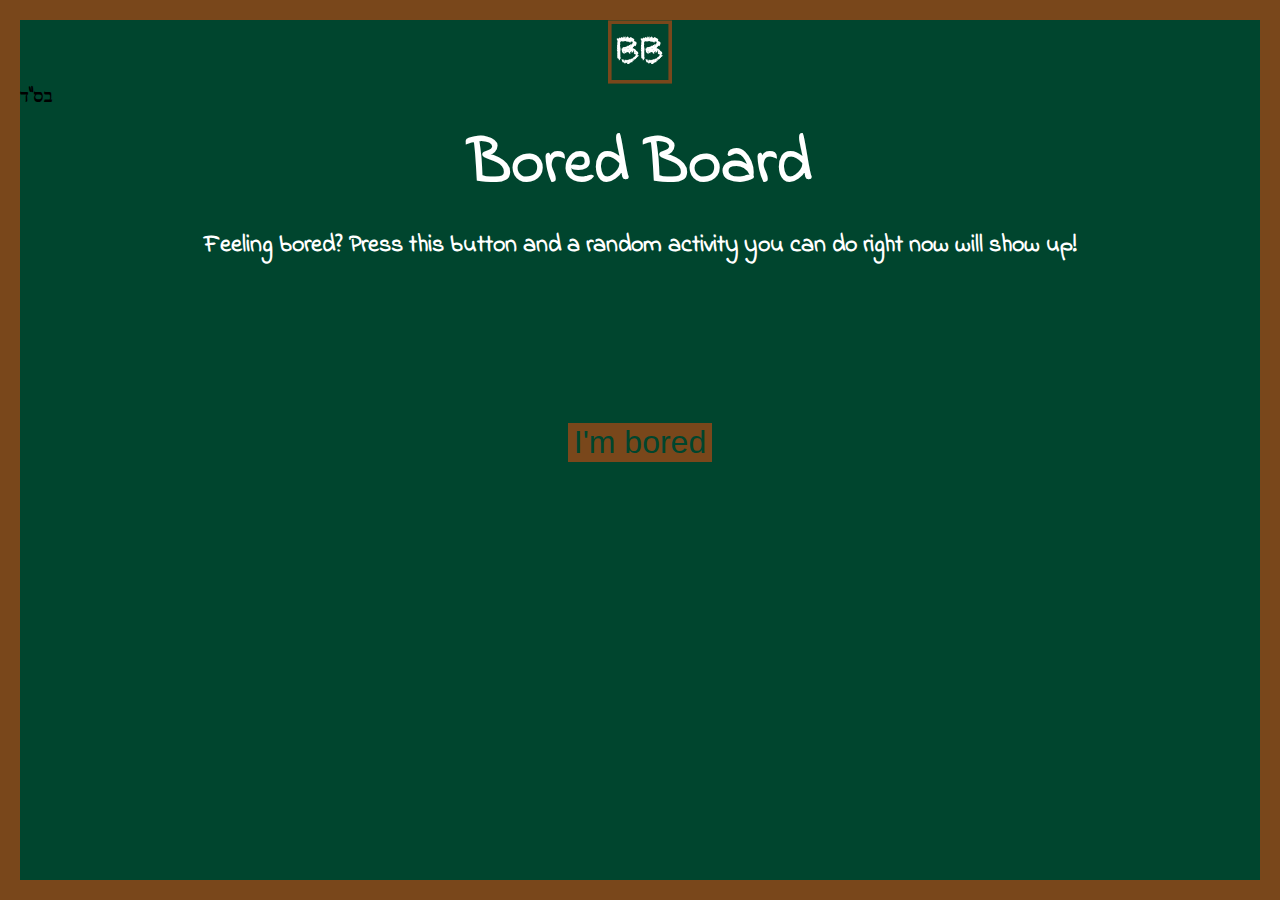
==== index.html @ d12f092d "cxs" ====
<!DOCTYPE html>
<html lang="en">

<head>
    <meta charset="UTF-8">
    <meta name="viewport" content="width=device-width, initial-scale=1.0">
    <meta http-equiv="X-UA-Compatible" content="ie=edge">
    <title>BoredBoard</title>
    <link rel="stylesheet" href="index.css">
    <link href="https://fonts.googleapis.com/css?family=Indie+Flower" rel="stylesheet">
    <link rel="apple-touch-icon" sizes="57x57" href="/favicons/apple-icon-57x57.png">
    <link rel="apple-touch-icon" sizes="60x60" href="/favicons/apple-icon-60x60.png">
    <link rel="apple-touch-icon" sizes="72x72" href="/favicons/apple-icon-72x72.png">
    <link rel="apple-touch-icon" sizes="76x76" href="/favicons/apple-icon-76x76.png">
    <link rel="apple-touch-icon" sizes="114x114" href="/favicons/apple-icon-114x114.png">
    <link rel="apple-touch-icon" sizes="120x120" href="/favicons/apple-icon-120x120.png">
    <link rel="apple-touch-icon" sizes="144x144" href="/favicons/apple-icon-144x144.png">
    <link rel="apple-touch-icon" sizes="152x152" href="/favicons/apple-icon-152x152.png">
    <link rel="apple-touch-icon" sizes="180x180" href="/favicons/apple-icon-180x180.png">
    <link rel="icon" type="image/png" sizes="192x192" href="/favicons/android-icon-192x192.png">
    <link rel="icon" type="image/png" sizes="32x32" href="/favicons/favicon-32x32.png">
    <link rel="icon" type="image/png" sizes="96x96" href="/favicons/favicon-96x96.png">
    <link rel="icon" type="image/png" sizes="16x16" href="/favicons/favicon-16x16.png">
    <link rel="manifest" href="/favicons/manifest.json">
    <link rel="shortcut icon" href="favicons/favicon-32x32.ico" type="image/x-icon">
    <meta name="msapplication-TileColor" content="#ffffff">
    <meta name="msapplication-TileImage" content="/favicons/ms-icon-144x144.png">
    <meta name="theme-color" content="#ffffff">
    <script src="bored.js"></script>
</head>

<body>

    <div class="main">
        <object data="BoredBoardLogo.svg" type="image/svg+xml"></object>
        <h3>בס"ד</h3>
        <h1>Bored Board</h1>
        <h2>Feeling bored? Press this button and a random activity you can do right now will show up!</h2>
        <p class="box"></p>
        <button name="subject" type="button" onclick="aciticiti()">I'm bored</button>
        

    </div>
</body>

</html>
---- index.css ----
@import url('https://fonts.googleapis.com/css?family=Indie+Flower');

body {
    position: relative;
    min-height: calc(100vh - 20px * 2);
    background-color: #00452e;
    border: 20px solid #79471b;
    margin: 0;
    font-family:'Indie Flower', cursive;
}

object {
    width: 4rem;
    display: block;
    margin: 0 auto;
    height: 4rem;
}

h1 {
    text-align: center;
    color: #ffffff;
    font-size: 4rem;
    margin: 0.5rem auto;
}

h2 {
    text-align: center;
    color: #ffffff;
    font-size: 1.5rem;
    margin: 1rem auto;
}

button {
    display: block;
    background: #79471b;
    border: 0;
    color: #00452e;
    font-size: 2rem;
    margin: 0 auto 2rem;
}

p.box {
    min-height: 6rem;
    color: aqua;
    text-align: center;
    font-size: 4rem;
    margin: 2rem auto;
}

h3{
    margin: auto auto;
}
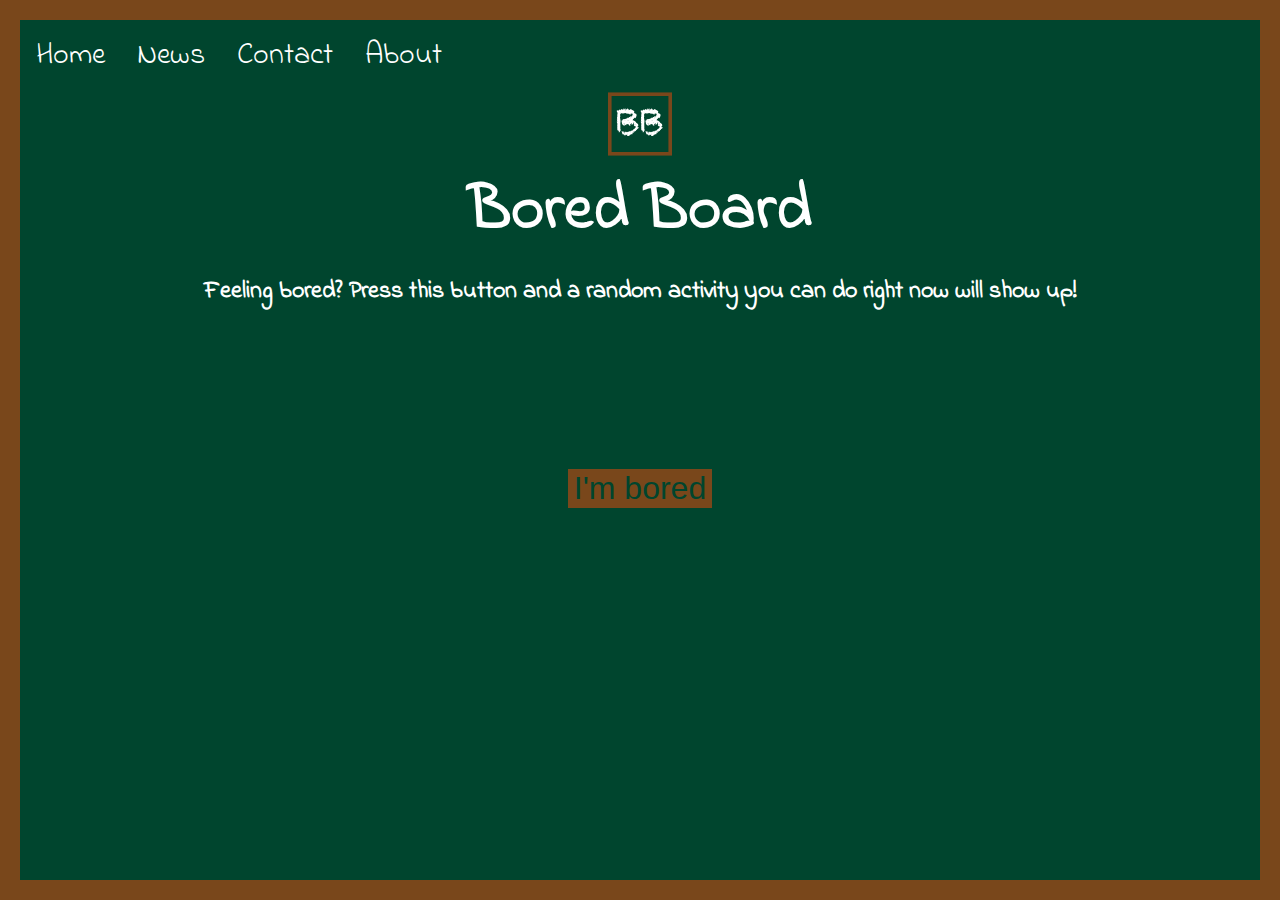
==== commit aa78a9eb: "bar" ====
--- a/index.html
+++ b/index.html
@@ -30,6 +30,12 @@
 </head>
 
 <body>
+        <ul>
+                <li><a href="default.asp">Home</a></li>
+                <li><a href="news.asp">News</a></li>
+                <li><a href="contact.asp">Contact</a></li>
+                <li><a href="about.asp">About</a></li>
+              </ul>
 
     <div class="main">
         <object data="BoredBoardLogo.svg" type="image/svg+xml"></object>
--- a/index.css
+++ b/index.css
@@ -49,4 +49,34 @@
 
 h3{
     margin: auto auto;
-}+    color: #00452e;
+    font-size: 1px;
+}
+
+ul {
+    list-style-type: none;
+    margin: 0;
+    padding: 0;
+    overflow: hidden;
+    background-color: #00452e;
+    font-size: 30px;
+}
+
+li {
+    float: left;
+}
+
+li a {
+    display: block;
+    color: white;
+    text-align: center;
+    padding: 14px 16px;
+    text-decoration: none;
+}
+
+li a:hover {
+    background-color: #79471b;
+}
+</style>
+</head>
+<body>
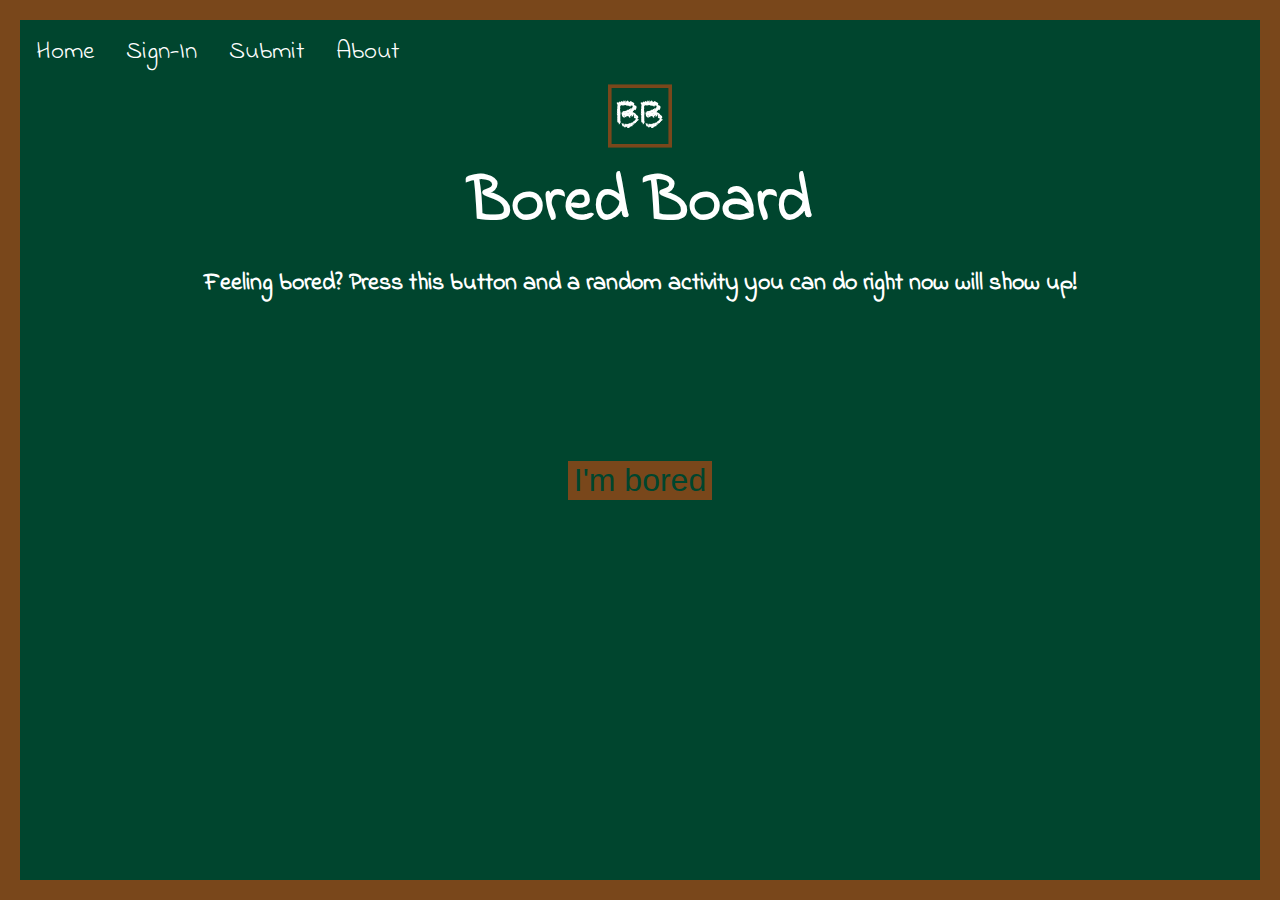
==== commit 31c0893e: "sign1" ====
--- a/index.html
+++ b/index.html
@@ -31,10 +31,10 @@
 
 <body>
         <ul>
-                <li><a href="default.asp">Home</a></li>
-                <li><a href="news.asp">News</a></li>
-                <li><a href="contact.asp">Contact</a></li>
-                <li><a href="about.asp">About</a></li>
+                <li><a href="index.html">Home</a></li>
+                <li><a href="signup.html">Sign-In</a></li>
+                <li><a href="submit.html">Submit</a></li>
+                <li><a href="about.html">About</a></li>
               </ul>
 
     <div class="main">
--- a/index.css
+++ b/index.css
@@ -59,7 +59,7 @@
     padding: 0;
     overflow: hidden;
     background-color: #00452e;
-    font-size: 30px;
+    font-size: 25px;
 }
 
 li {
@@ -77,6 +77,3 @@
 li a:hover {
     background-color: #79471b;
 }
-</style>
-</head>
-<body>
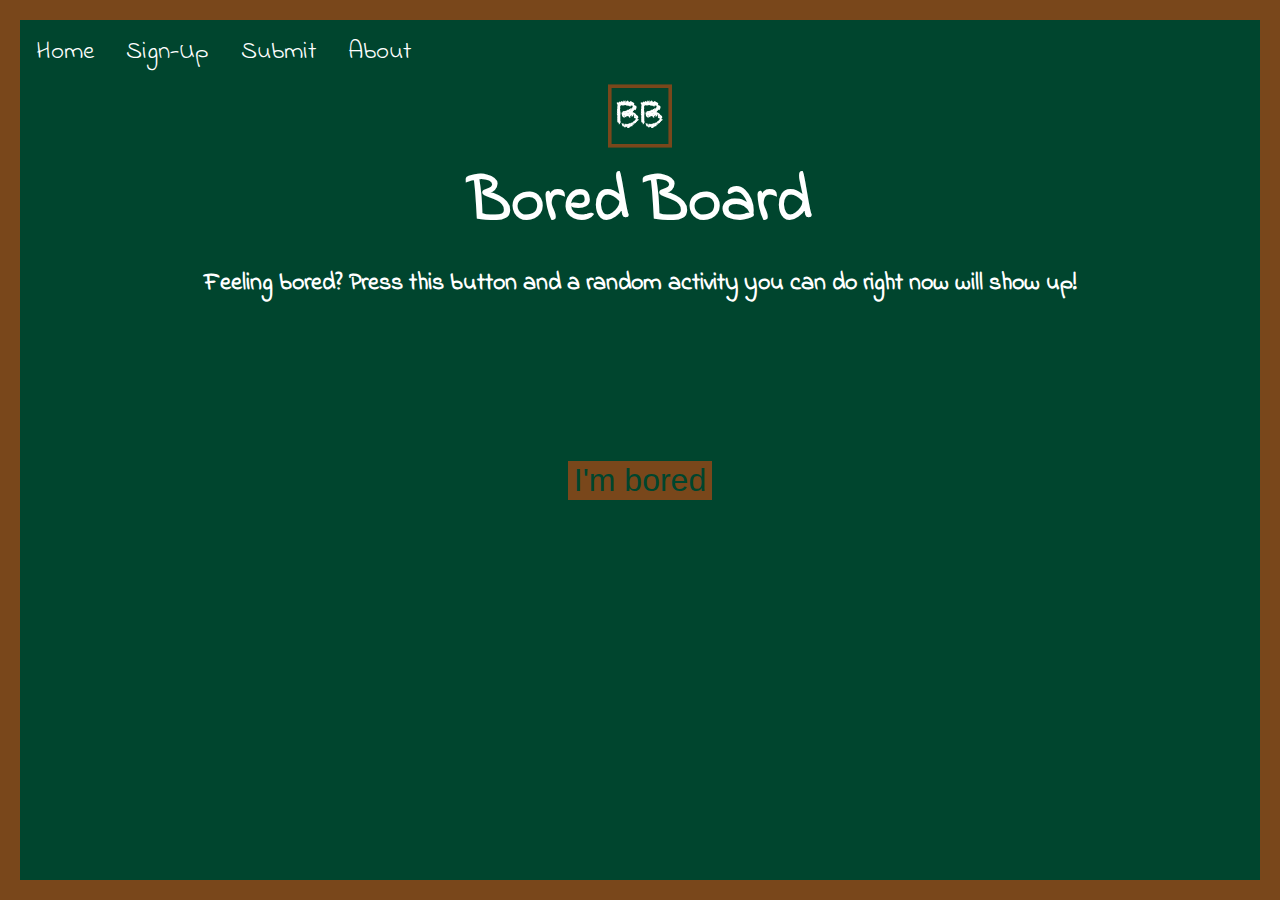
==== commit be52b601: "typo" ====
--- a/index.html
+++ b/index.html
@@ -32,7 +32,7 @@
 <body>
         <ul>
                 <li><a href="index.html">Home</a></li>
-                <li><a href="signup.html">Sign-In</a></li>
+                <li><a href="signup.html">Sign-Up</a></li>
                 <li><a href="submit.html">Submit</a></li>
                 <li><a href="about.html">About</a></li>
               </ul>
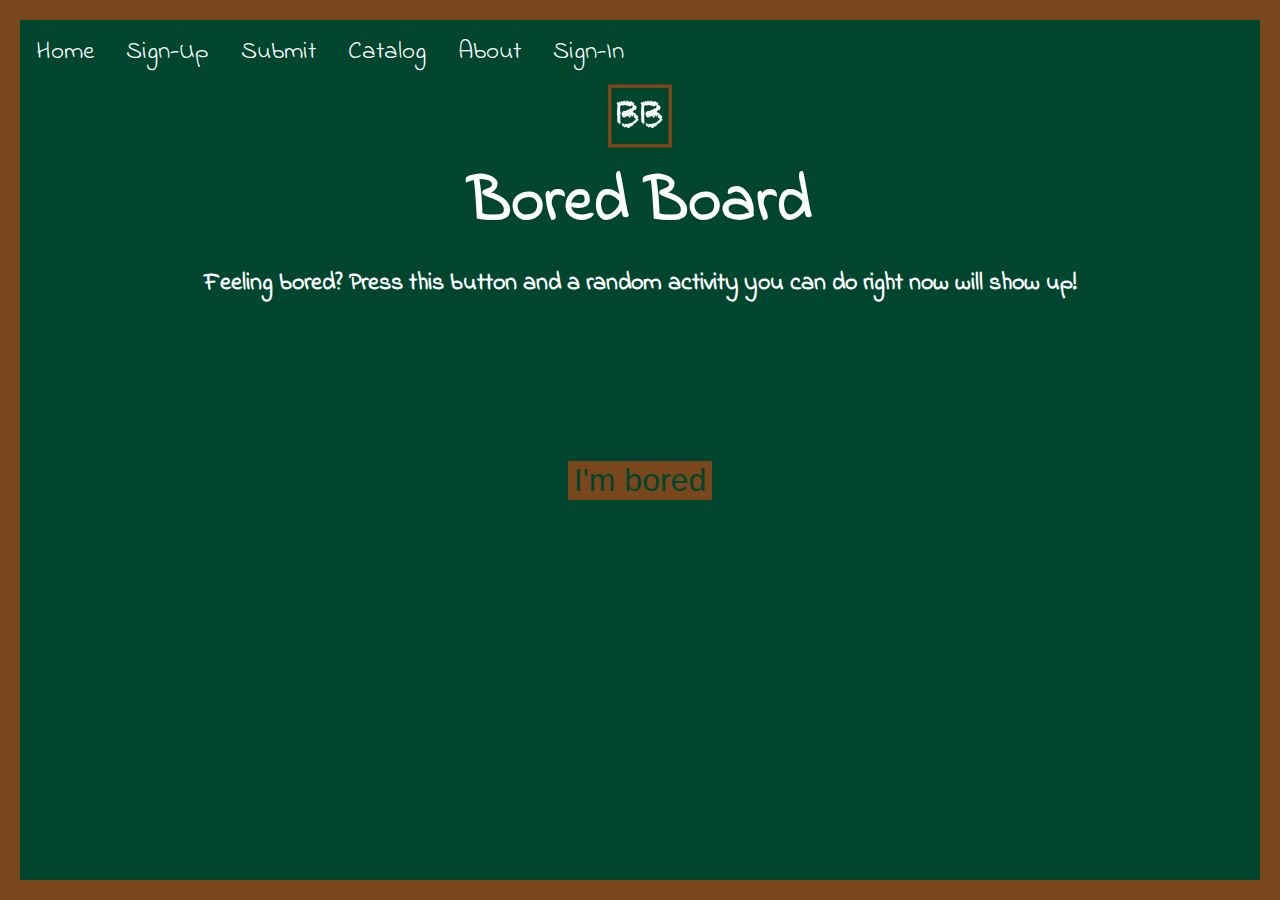
==== commit 4db37dcf: "dk1" ====
--- a/index.html
+++ b/index.html
@@ -6,7 +6,7 @@
     <meta name="viewport" content="width=device-width, initial-scale=1.0">
     <meta http-equiv="X-UA-Compatible" content="ie=edge">
     <title>BoredBoard</title>
-    <link rel="stylesheet" href="index.css">
+    <link rel="stylesheet" href="CSS/index.css">
     <link href="https://fonts.googleapis.com/css?family=Indie+Flower" rel="stylesheet">
     <link rel="apple-touch-icon" sizes="57x57" href="/favicons/apple-icon-57x57.png">
     <link rel="apple-touch-icon" sizes="60x60" href="/favicons/apple-icon-60x60.png">
@@ -31,10 +31,12 @@
 
 <body>
         <ul>
-                <li><a href="index.html">Home</a></li>
+                <li><a class = selected href="index.html">Home</a></li>
                 <li><a href="signup.html">Sign-Up</a></li>
                 <li><a href="submit.html">Submit</a></li>
+                <li><a href="catalog.html">Catalog</a></li>
                 <li><a href="about.html">About</a></li>
+                <li class= right><a href="signin.html">Sign-In</a></li>
               </ul>
 
     <div class="main">
--- a/CSS/index.css
+++ b/CSS/index.css
@@ -0,0 +1,79 @@
+@import url('https://fonts.googleapis.com/css?family=Indie+Flower');
+
+body {
+    position: relative;
+    min-height: calc(100vh - 20px * 2);
+    background-color: #00452e;
+    border: 20px solid #79471b;
+    margin: 0;
+    font-family:'Indie Flower', cursive;
+}
+
+object {
+    width: 4rem;
+    display: block;
+    margin: 0 auto;
+    height: 4rem;
+}
+
+h1 {
+    text-align: center;
+    color: #ffffff;
+    font-size: 4rem;
+    margin: 0.5rem auto;
+}
+
+h2 {
+    text-align: center;
+    color: #ffffff;
+    font-size: 1.5rem;
+    margin: 1rem auto;
+}
+
+button {
+    display: block;
+    background: #79471b;
+    border: 0;
+    color: #00452e;
+    font-size: 2rem;
+    margin: 0 auto 2rem;
+}
+
+p.box {
+    min-height: 6rem;
+    color: aqua;
+    text-align: center;
+    font-size: 4rem;
+    margin: 2rem auto;
+}
+
+h3{
+    margin: auto auto;
+    color: #00452e;
+    font-size: 1px;
+}
+
+ul {
+    list-style-type: none;
+    margin: 0;
+    padding: 0;
+    overflow: hidden;
+    background-color: #00452e;
+    font-size: 25px;
+}
+
+li {
+    float: left;
+}
+
+li a {
+    display: block;
+    color: white;
+    text-align: center;
+    padding: 14px 16px;
+    text-decoration: none;
+}
+
+li a:hover {
+    background-color: #79471b;
+}
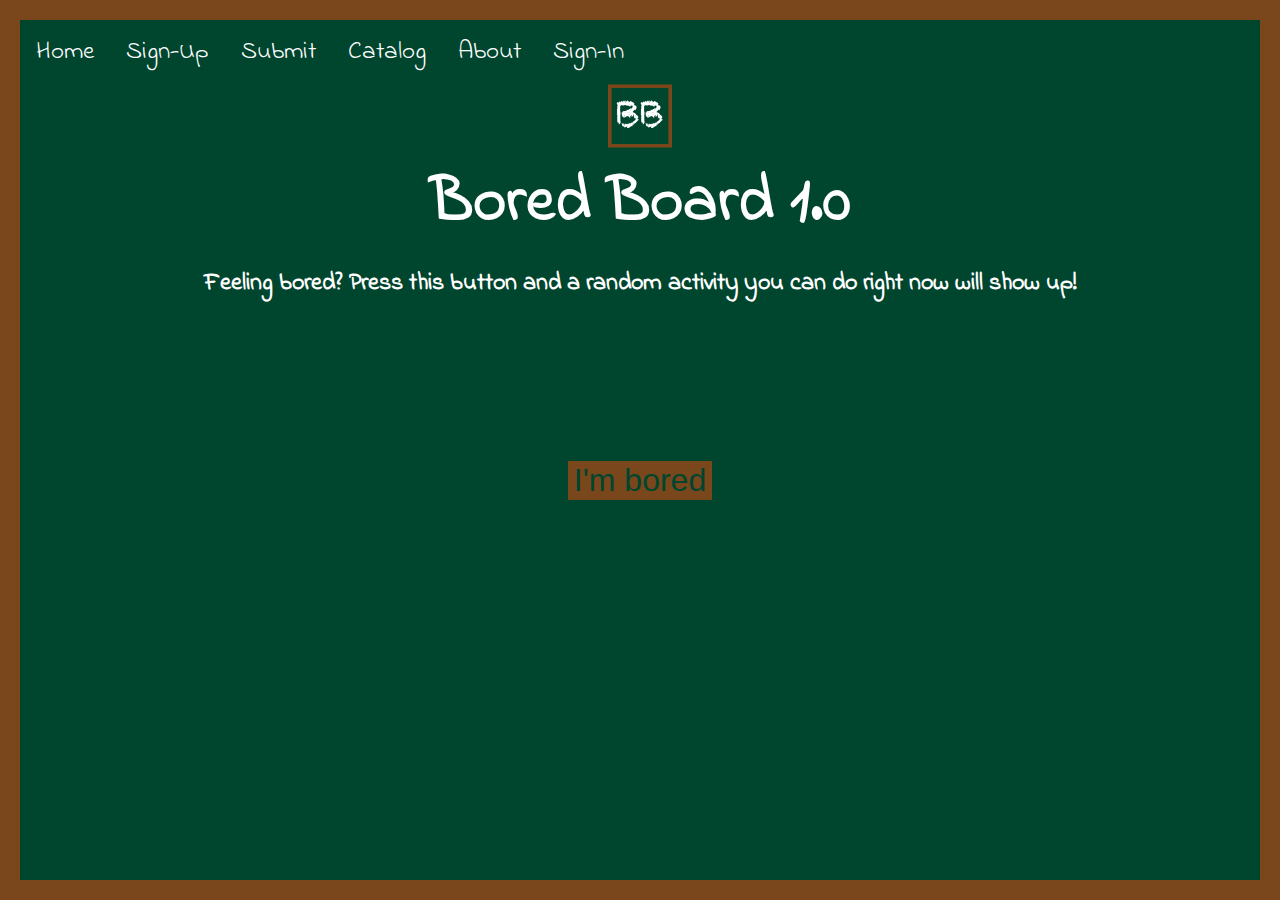
==== commit c3655787: "1.0" ====
--- a/index.html
+++ b/index.html
@@ -5,7 +5,7 @@
     <meta charset="UTF-8">
     <meta name="viewport" content="width=device-width, initial-scale=1.0">
     <meta http-equiv="X-UA-Compatible" content="ie=edge">
-    <title>BoredBoard</title>
+    <title>BoredBoard 1.0</title>
     <link rel="stylesheet" href="CSS/index.css">
     <link href="https://fonts.googleapis.com/css?family=Indie+Flower" rel="stylesheet">
     <link rel="apple-touch-icon" sizes="57x57" href="/favicons/apple-icon-57x57.png">
@@ -42,7 +42,7 @@
     <div class="main">
         <object data="BoredBoardLogo.svg" type="image/svg+xml"></object>
         <h3>בס"ד</h3>
-        <h1>Bored Board</h1>
+        <h1>Bored Board 1.0</h1>
         <h2>Feeling bored? Press this button and a random activity you can do right now will show up!</h2>
         <p class="box"></p>
         <button name="subject" type="button" onclick="aciticiti()">I'm bored</button>
